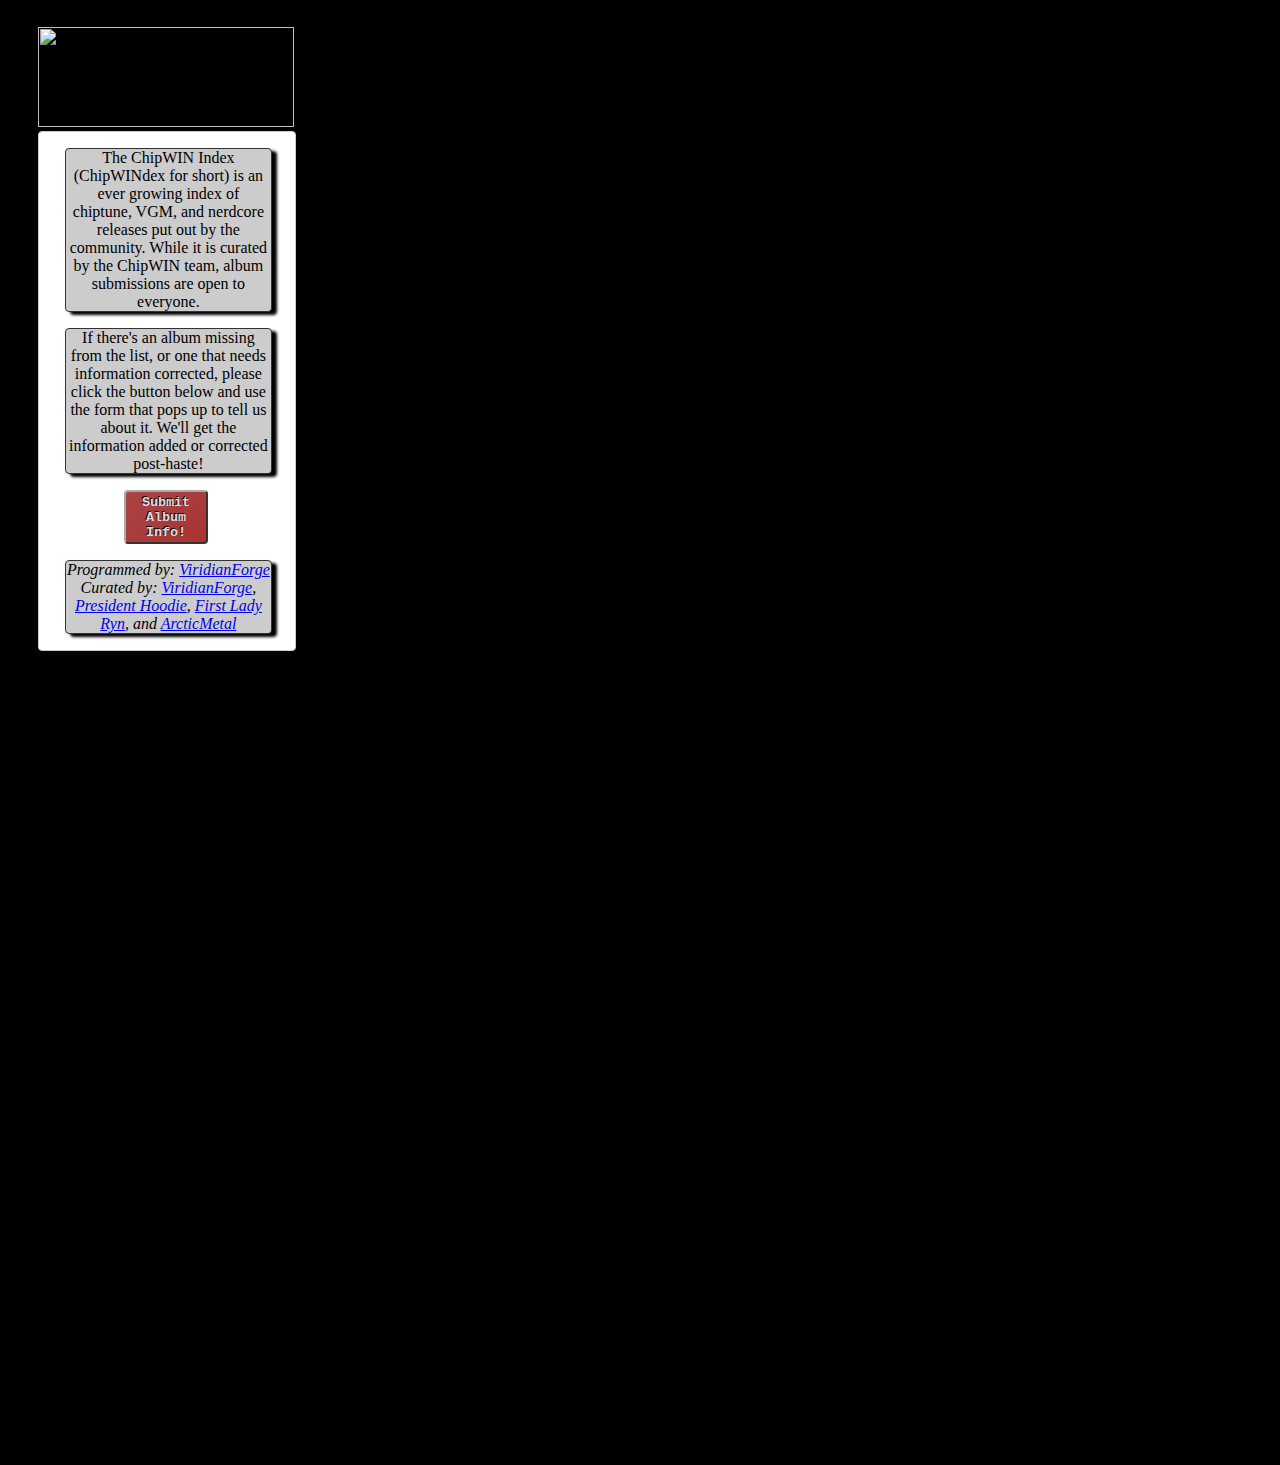
==== chipwindex.html @ 770d7ae6 "Beginning of switch over to Chipwindex messaging" ====
<!DOCTYPE html>

<html>
<head>
    <meta http-equiv="Content-Type" content="text/html; charset=utf-8" />
    <title>ChipWIN Index</title>
    <link rel="stylesheet" id='dataTables-css' media="all" href="Css/jquery.dataTables.min.css"/>
	<link rel="stylesheet" id='chipchart-css' media="all" href="Css/chipchart.min.css"/>
	<link rel="stylesheet" id='jqui-main' media="all" href="Css/jquery-ui.min.css"/>
	<link rel="stylesheet" id='jqui-struct' media="all" href="Css/jquery-ui.structure.min.css"/>
	<link rel="stylesheet" id='jqui-theme' media="all" href="Css/jquery-ui.theme.min.css"/>
    <script src="Libs/jquery-1.11.1.min.js"></script>
	<script src="Libs/jquery-ui.min.js"></script>
    <script src="Libs/jquery.dataTables.min.js"></script>
    <script src="Libs/chipchart.min.js"></script>

</head>
<body>
	<div id="banner">
		<img id="logo" src='Images/Banner.png'/>
		<div id="instructions">
			<p class="instructional">
			The ChipWIN Index (ChipWINdex for short) is an ever growing index of chiptune, VGM, and nerdcore releases put out by the community.  While it is curated by the ChipWIN team, album submissions are open to everyone.
			</p>
			<p class="instructional">
			If there's an album missing from the list, or one that needs information corrected, please
			click the button below and use the form that pops up to tell us about it.  We'll get the
			information added or corrected post-haste!
			</p>
			<button id="dialogButton">Submit Album Info!</button>
			<p id="credits">Programmed by: <a href="https://twitter.com/ViridianForge">ViridianForge</a>
			<br> 
			Curated by: <a href="https://twitter.com/ViridianForge">ViridianForge</a>, <a href="http://twitter.com/presidenthoodie">President Hoodie</a>, <a href="https://twitter.com/RynMcq">First Lady Ryn</a>, and <a href="https://soundcloud.com/arcticmetal">ArcticMetal</a>
			</p>
			
		</div>
		<div id="subDialog" title="Submit Album Info!">
			<iframe id="subForm" src="https://docs.google.com/forms/d/1vcmxB7vk5NN6uX0qSCJV73UZ6f8lvfUy0RlMBF2b05w/viewform?embedded=true" width="275" height="500" frameborder="0" marginheight="0" marginwidth="0">Loading...</iframe>
		</div>
	</div>
	
	<div id="app">
		<div id="chartdiv">
			<table id="chipcharttable" class="display" cellspacing="0">
			</table>
		</div>
	</div>
</body>
</html>
---- Css/chipchart.min.css ----
body{width:100%;height:100%;background:url("../Images/CW-Side-background-art-redux-ver2.jpg") #000000 top left repeat;}thead,th{background-color:#AA3333;font-weight:bold;color:#dddddd;text-align:center;font-family:'Courier New',courier,monospace;text-shadow:#000000 -1px -1px;}div#banner{position:absolute;width:20%;top:3%;left:3%;}div#app{position:absolute;margin-left:1%;width:80%;top:3%;left:25%;}div#chartdiv{position:relative;text-align:right;width:90%;top:0%;left:0%;}img#logo{position:relative;width:100%;height:100px;}div#instructions{position:relative;width:100%;top:20%;left:0%;background:#ffffff;border:1px solid #cccccc;border-radius:4px;color:#000000;}.instructional{position:relative;left:10%;width:80%;background:#cccccc;text-align:center;border:1px solid #333333;border-radius:4px;box-shadow:5px 3px 3px #000000;}p#credits{position:relative;left:10%;width:80%;background:#cccccc;border:1px solid #333333;border-radius:4px;box-shadow:5px 3px 3px #000000;font-style:italic;text-align:center;}button#dialogButton{position:relative;padding:1%;background:linear-gradient(to bottom right,#AA4444,#AA3333);font-family:'Courier New',courier,monospace;font-weight:bold;color:#dddddd;text-shadow:#000000 -1px -1px;border-top:2px solid #aaaaaa;border-left:2px solid #aaaaaa;border-right:2px solid #333333;border-bottom:2px solid #333333;border-radius:4px;width:33%;left:33%;}button#dialogButton:active{background:linear-gradient(to bottom right,#AA3333,#AA4444);border-top:2px solid #333333;border-left:2px solid #333333;border-right:2px solid #999999;border-bottom:2px solid #999999;}
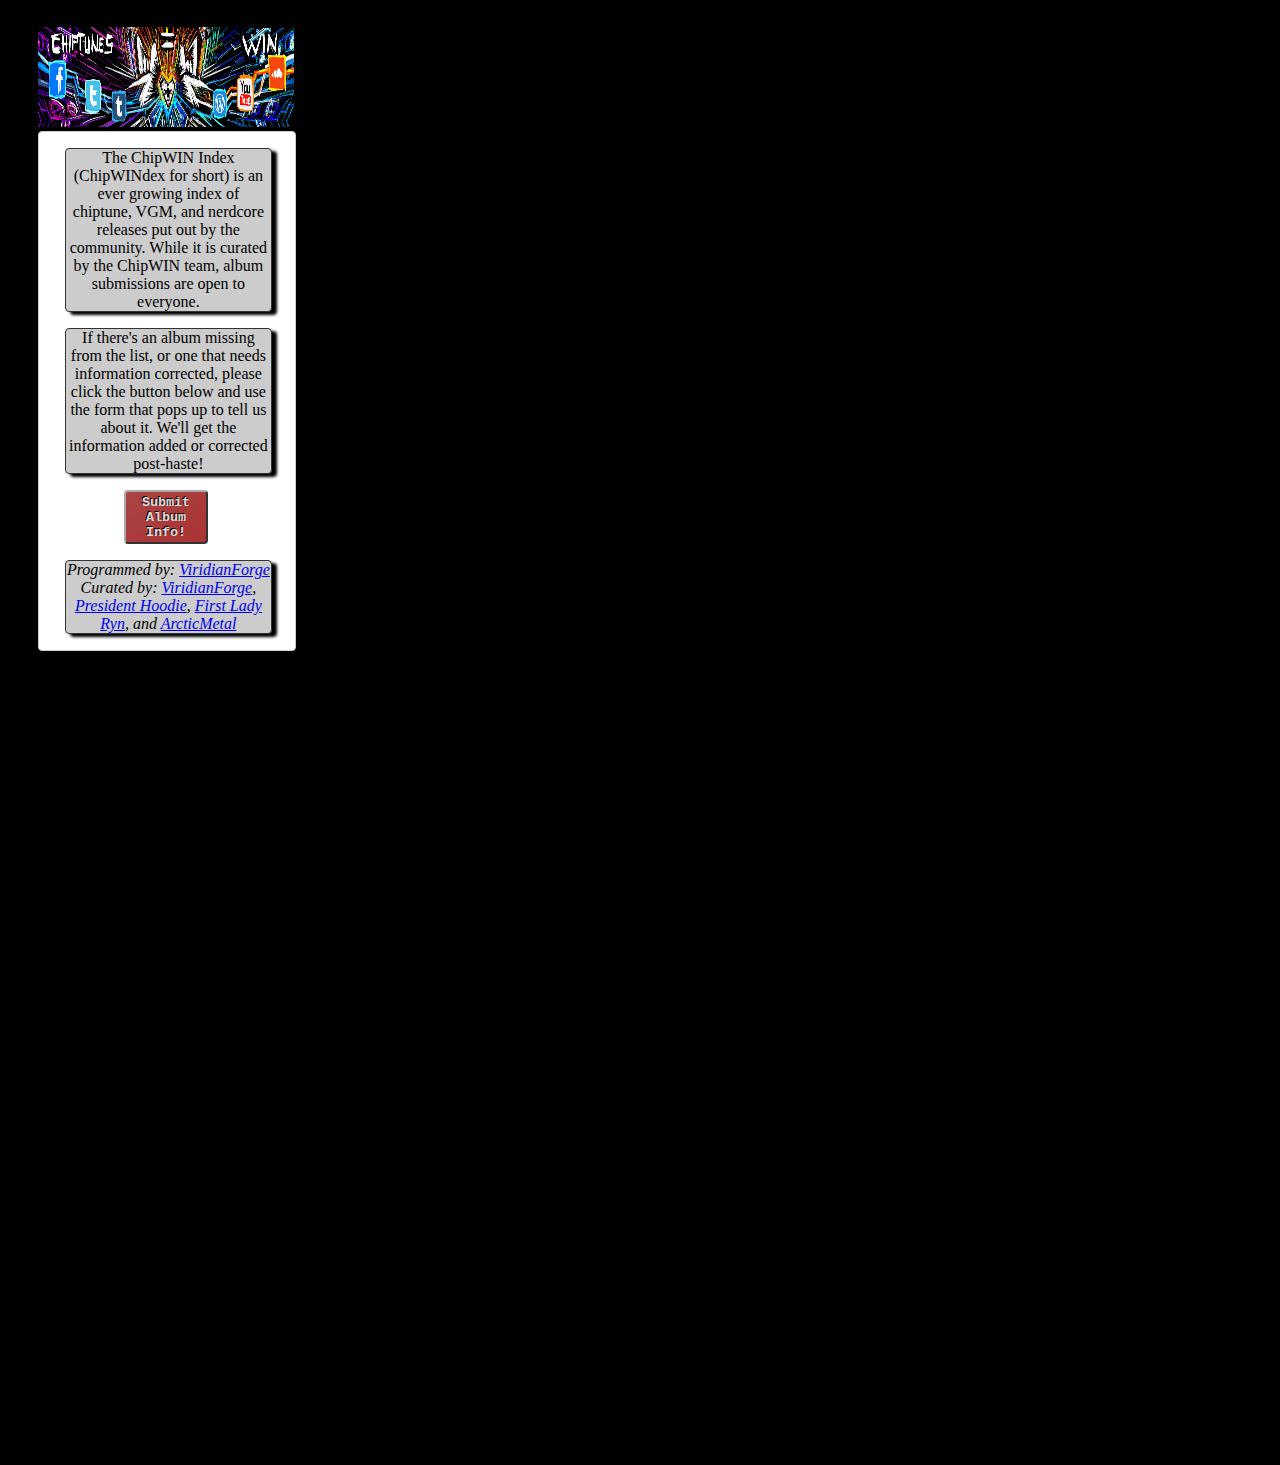
==== commit 75d86753: "Replacing favico with Nate's awesome new art" ====
--- a/chipwindex.html
+++ b/chipwindex.html
@@ -4,6 +4,7 @@
 <head>
     <meta http-equiv="Content-Type" content="text/html; charset=utf-8" />
     <title>ChipWIN Index</title>
+	<link rel="icon" type="image/png" href="Images/Button_Index.PNG" >
     <link rel="stylesheet" id='dataTables-css' media="all" href="Css/jquery.dataTables.min.css"/>
 	<link rel="stylesheet" id='chipchart-css' media="all" href="Css/chipchart.min.css"/>
 	<link rel="stylesheet" id='jqui-main' media="all" href="Css/jquery-ui.min.css"/>
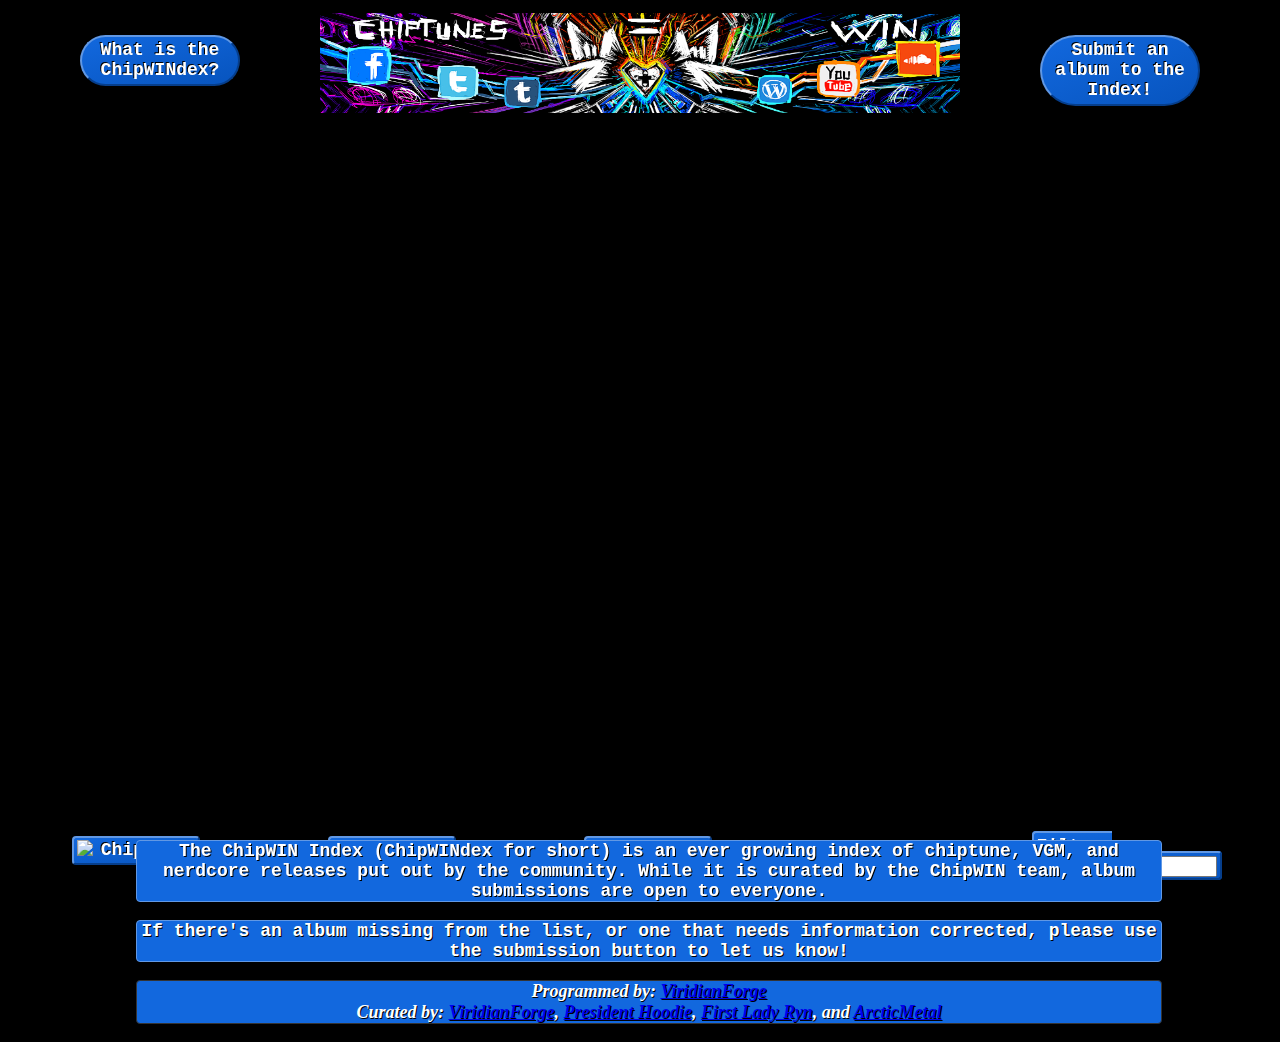
==== commit aaafa9dc: "Changing up the capitalization on the chipwindex" ====
--- a/chipwindex.html
+++ b/chipwindex.html
@@ -3,48 +3,75 @@
 <html>
 <head>
     <meta http-equiv="Content-Type" content="text/html; charset=utf-8" />
-    <title>ChipWIN Index</title>
+    <title>ChipWINdex</title>
 	<link rel="icon" type="image/png" href="Images/Button_Index.PNG" >
-    <link rel="stylesheet" id='dataTables-css' media="all" href="Css/jquery.dataTables.min.css"/>
-	<link rel="stylesheet" id='chipchart-css' media="all" href="Css/chipchart.min.css"/>
+    <link rel="stylesheet" id='dataTables-css' media="all" href="Css/jquery.dataTables.testing.css"/>
+	<link rel="stylesheet" id='chipchart-css' media="all" href="Css/chipchart.css"/>
 	<link rel="stylesheet" id='jqui-main' media="all" href="Css/jquery-ui.min.css"/>
 	<link rel="stylesheet" id='jqui-struct' media="all" href="Css/jquery-ui.structure.min.css"/>
 	<link rel="stylesheet" id='jqui-theme' media="all" href="Css/jquery-ui.theme.min.css"/>
+	<link rel="stylesheet" id='jscroll-theme' media="all" href="Css/jquery.jscrollpane.css"/>
+	<link rel="stylesheet" id='responsive-css' media="all" grep="Css/dataTables.responsive.css"/>
     <script src="Libs/jquery-1.11.1.min.js"></script>
 	<script src="Libs/jquery-ui.min.js"></script>
     <script src="Libs/jquery.dataTables.min.js"></script>
-    <script src="Libs/chipchart.min.js"></script>
+	<script src="Libs/jquery.jscrollpane.min.js"></script>
+	<script src="Libs/jquery.mousewheel.js"></script>
+	<script src="Libs/dataTables.responsive.js"></script>
+    <script src="Libs/chipwindex.js"></script>
 
 </head>
 <body>
-	<div id="banner">
-		<img id="logo" src='Images/Banner.png'/>
-		<div id="instructions">
+	<div id="header">
+		<div id="about-container">
+			<button id="aboutButton" class="headerControl">What is the ChipWINdex?</button>
+		</div>
+		<div id="logo-container">
+			<a href="http://chiptuneswin.com"><img id="logo" src='Images/Banner.png'/></a>
+		</div>
+		<div id="submit-container">
+			<button id="submitButton" class="headerControl">Submit an album to the Index!</button>
+		</div>
+	</div>
+	
+	<div id="app">
+		<div id="chartdiv">
+			<table id="chipwindex" class="display" cellspacing="0">
+			</table>
+		</div>
+	</div>
+	
+	<div id="footer">
+		<div id="chiptune-container">
+			<button id="chiptune" class="controlUnselected" onclick="toggleFilter('#chiptune','chiptunes');"><img style="float:left;" src="Images/chiptune.png">Chiptune</img></button>
+		</div>
+		<div id="nerdcore-container">
+			<button id="nerdcore" class="controlUnselected" onclick="toggleFilter('#nerdcore','nerdcore');"><img style="float:left;" src="Images/nerdcore.png">Nerdcore</img></button>
+		</div>
+		<div id="vgm-container">
+			<button id="VGM" class="controlUnselected" onclick="toggleFilter('#VGM','VGM');"><img style="float:left;" height=20 width=20 src="Images/VGM.png">VGM</img></button>
+		</div>
+		<div id="search-container">
+			<label id="filterLabel">Filter: <input id="filterField" name="filter" type="search" /></label>
+		</div>
+	</div>
+	
+	<div id="subDialog" title="Submit Album Info!">
+		<iframe id="subForm" src="https://docs.google.com/forms/d/1vcmxB7vk5NN6uX0qSCJV73UZ6f8lvfUy0RlMBF2b05w/viewform?embedded=true" width="275" height="500" frameborder="0" marginheight="0" marginwidth="0">Loading...</iframe>
+	</div>
+	
+	<div id="aboutDialog" title="About the ChipWINdex...">
 			<p class="instructional">
 			The ChipWIN Index (ChipWINdex for short) is an ever growing index of chiptune, VGM, and nerdcore releases put out by the community.  While it is curated by the ChipWIN team, album submissions are open to everyone.
 			</p>
 			<p class="instructional">
 			If there's an album missing from the list, or one that needs information corrected, please
-			click the button below and use the form that pops up to tell us about it.  We'll get the
-			information added or corrected post-haste!
+			use the submission button to let us know!
 			</p>
-			<button id="dialogButton">Submit Album Info!</button>
 			<p id="credits">Programmed by: <a href="https://twitter.com/ViridianForge">ViridianForge</a>
 			<br> 
-			Curated by: <a href="https://twitter.com/ViridianForge">ViridianForge</a>, <a href="http://twitter.com/presidenthoodie">President Hoodie</a>, <a href="https://twitter.com/RynMcq">First Lady Ryn</a>, and <a href="https://soundcloud.com/arcticmetal">ArcticMetal</a>
+			Curated by: <a href="https://twitter.com/ViridianForge">ViridianForge</a>, <a href="http://twitter.com/presidenthoodie">President Hoodie</a>, <a href="https://twitter.com/RynMcq">First Lady Ryn</a>, and <a href="https://soundcloud.com/arcticmetal"				>ArcticMetal</a>
 			</p>
-			
-		</div>
-		<div id="subDialog" title="Submit Album Info!">
-			<iframe id="subForm" src="https://docs.google.com/forms/d/1vcmxB7vk5NN6uX0qSCJV73UZ6f8lvfUy0RlMBF2b05w/viewform?embedded=true" width="275" height="500" frameborder="0" marginheight="0" marginwidth="0">Loading...</iframe>
-		</div>
-	</div>
-	
-	<div id="app">
-		<div id="chartdiv">
-			<table id="chipcharttable" class="display" cellspacing="0">
-			</table>
-		</div>
 	</div>
 </body>
 </html>
--- a/Css/chipchart.css
+++ b/Css/chipchart.css
@@ -0,0 +1,290 @@
+/*
+* Chipchart Page styles
+*/
+
+/*
+* Hide the default search box for custom UI
+*/
+.dataTables_filter{
+	display: none;
+}
+
+/*
+* Set background image
+*/
+body{
+	width: 100%;
+	height: 100%;
+	background: url("../Images/CW-Side-background-art-redux-ver2.jpg") #000000 top left repeat;
+}
+
+thead, th {
+	background-color: #9C0400;
+	font-weight: bold;
+	color: #ffffff;
+	text-align: center;
+	font-family: 'Courier New', courier, monospace;
+	text-shadow: #000000 -1px -1px;
+	border-top: 2px solid #000000;
+	border-left: 1px solid #000000;
+	border-right: 1px solid #000000;
+}
+
+tr{
+	text-align: center;
+	font-family: Tahoma, Geneva, sans-serif;
+}
+
+/* Logo Bar positioning and styling */
+
+div#header{
+	position: absolute;
+	width: 100%;
+	height: 10%;
+	top: 0%;
+	left: 0%;
+}
+
+div#about-container{
+	position: absolute;
+	display: block;
+	width: 25%;
+	left: 0%;
+	top: 25%;
+	padding-top: 1%;
+}
+
+div#logo-container{
+	position: absolute;
+	display: block;
+	width: 50%;
+	left: 25%;
+	padding-top: 1%;
+}
+
+div#submit-container{
+	position: absolute;
+	display: block;
+	width: 25%;
+	left: 75%;
+	top: 25%;
+	padding-top: 1%;
+}
+
+div#app{
+	position: absolute;
+	width: 100%;
+	height: 80%;
+	top: 10%;
+}
+
+div#footer{
+	position: absolute;
+	width: 100%;
+	height: 10%;
+	top:90%;
+}
+
+div#chiptune-container{
+	position: absolute;
+	display: block;
+	width: 20%;
+	left: 0%;
+	padding-top: 2%;
+}
+
+div#nerdcore-container{
+	position: absolute;
+	display: block;
+	width: 20%;
+	left: 20%;
+	padding-top: 2%;
+}
+
+div#vgm-container{
+	position: absolute;
+	display: block;
+	width: 20%;
+	left: 40%;
+	padding-top: 2%;
+}
+
+div#search-container{
+	position: absolute;
+	display: block;
+	width: 20%;
+	left: 80%;
+	padding-top: 2%;
+}
+
+label#filterLabel{
+	position:relative;
+	padding: 1%;
+	top: 25%;
+	background: linear-gradient(to bottom right, #1268DE, #0754BE);
+	font-family: 'Courer New', courier, monospace;
+	font-weight: bold;
+	font-size: large;
+	color: #ffffff;
+	text-shadow: #000000 1px 1px;
+	border-top: 2px solid #6198E4;
+	border-left: 2px solid #6198E4;
+	border-right: 2px solid #063E8B;
+	border-bottom: 2px solid #063E8B;
+	border-radius: 4px;
+}
+
+.headerControl {
+	position: relative;
+	padding: 1%;
+	width: 50%;
+	height: 50%;
+	left: 25%;
+	top: 25%;
+	background: linear-gradient(to bottom right, #1268DE, #0754BE);
+	font-family: 'Courier New', courier, monospace;
+	font-weight: bold;
+	font-size: large;
+	color: #ffffff;
+	text-shadow: #000000 -1px -1px;
+	border-top: 2px solid #6198E4;
+	border-left: 2px solid #6198E4;
+	border-right: 2px solid #063E8B;
+	border-bottom: 2px solid #063E8B;
+	border-radius: 180px;
+}
+
+.headerControl:active{
+	background: linear-gradient(to bottom right, #0754BE, #1268DE);
+	text-shadow: #000000 1px 1px;
+	border-top: 2px solid #063E8B;
+	border-left: 2px solid #063E8B;
+	border-right: 2px solid #6198E4;
+	border-bottom: 2px solid #6198E4;
+}
+
+.controlUnselected {
+	position: relative;
+	padding: 1%;
+	width: 50%;
+	height: 50%;
+	left: 25%;
+	background: linear-gradient(to bottom right, #1268DE, #0754BE);
+	font-family: 'Courier New', courier, monospace;
+	font-weight: bold;
+	font-size: large;
+	color: #ffffff;
+	text-shadow: #000000 -1px -1px;
+	border-top: 2px solid #6198E4;
+	border-left: 2px solid #6198E4;
+	border-right: 2px solid #063E8B;
+	border-bottom: 2px solid #063E8B;
+	border-radius: 4px;
+}
+
+.controlSelected{
+	position: relative;
+	padding: 1%;
+	width: 50%;
+	height: 50%;
+	left: 25%;
+	font-family: 'Courier New', courier, monospace;
+	font-weight: bold;
+	font-size: large;
+	color: #ffffff;
+	text-shadow: #000000 1px 1px;
+	background: linear-gradient(to bottom right, #0754BE, #1268DE);
+	border-top: 2px solid #063E8B;
+	border-left: 2px solid #063E8B;
+	border-right: 2px solid #6198E4;
+	border-bottom: 2px solid #6198E4;
+	border-radius: 4px;
+	box-shadow: 0 0 2em #FF891C;
+}
+
+/* Table positioning and styling */
+
+div#chartdiv{
+	position: relative;
+	text-align: right;
+	width: 90%;
+	left: 5%;
+	padding-top: 2.5%;
+	overflow: auto;
+}
+
+img#logo{
+	position:relative;
+	width: 100%;
+	height: 100px;
+}
+
+/* Instruction positioning and styling */
+
+div#instructions{
+	position: relative;
+	width: 100%;
+	top: 20%;
+	left: 0%;
+	background: #ffffff;
+	border: 1px solid #cccccc;
+	border-radius: 4px;
+	color: #000000;
+}
+
+.instructional{
+	position: relative;
+	left: 10%;
+	width: 80%;
+	background: #1268DE;
+	font-family: 'Courier New', courier, monospace;
+	font-weight: bold;
+	font-size: large;
+	color: #ffffff;
+	text-shadow: #000000 1px 1px;
+	text-align: center;
+	border: 1px solid #6198E4;
+	border-radius: 4px;
+}
+
+p#credits{
+	position: relative;
+	left: 10%;
+	width: 80%;
+	background: #1268DE;
+	font-weight: bold;
+	font-size: large;
+	color: #ffffff;
+	text-shadow: #000000 1px 1px;
+	text-align: center;
+	border: 1px solid #333333;
+	border-radius: 4px;
+	box-shadow: 5px 3px 3px #000000;
+	font-style: italic;
+	text-align: center;
+}
+
+button#dialogButton{
+	position: relative;
+	padding: 1%;
+	background: linear-gradient(to bottom right, #AA4444, #AA3333);
+	font-family: 'Courier New', courier, monospace;
+	font-weight: bold;
+	color: #dddddd;
+	text-shadow: #000000 -1px -1px;
+	border-top: 2px solid #aaaaaa;
+	border-left: 2px solid #aaaaaa;
+	border-right: 2px solid #333333;
+	border-bottom: 2px solid #333333;
+	border-radius: 4px;
+	width: 33%;
+	left: 33%;
+}
+
+button#dialogButton:active{
+	background: linear-gradient(to bottom right, #AA3333, #AA4444);
+	border-top: 2px solid #333333;
+	border-left: 2px solid #333333;
+	border-right: 2px solid #999999;
+	border-bottom: 2px solid #999999;
+}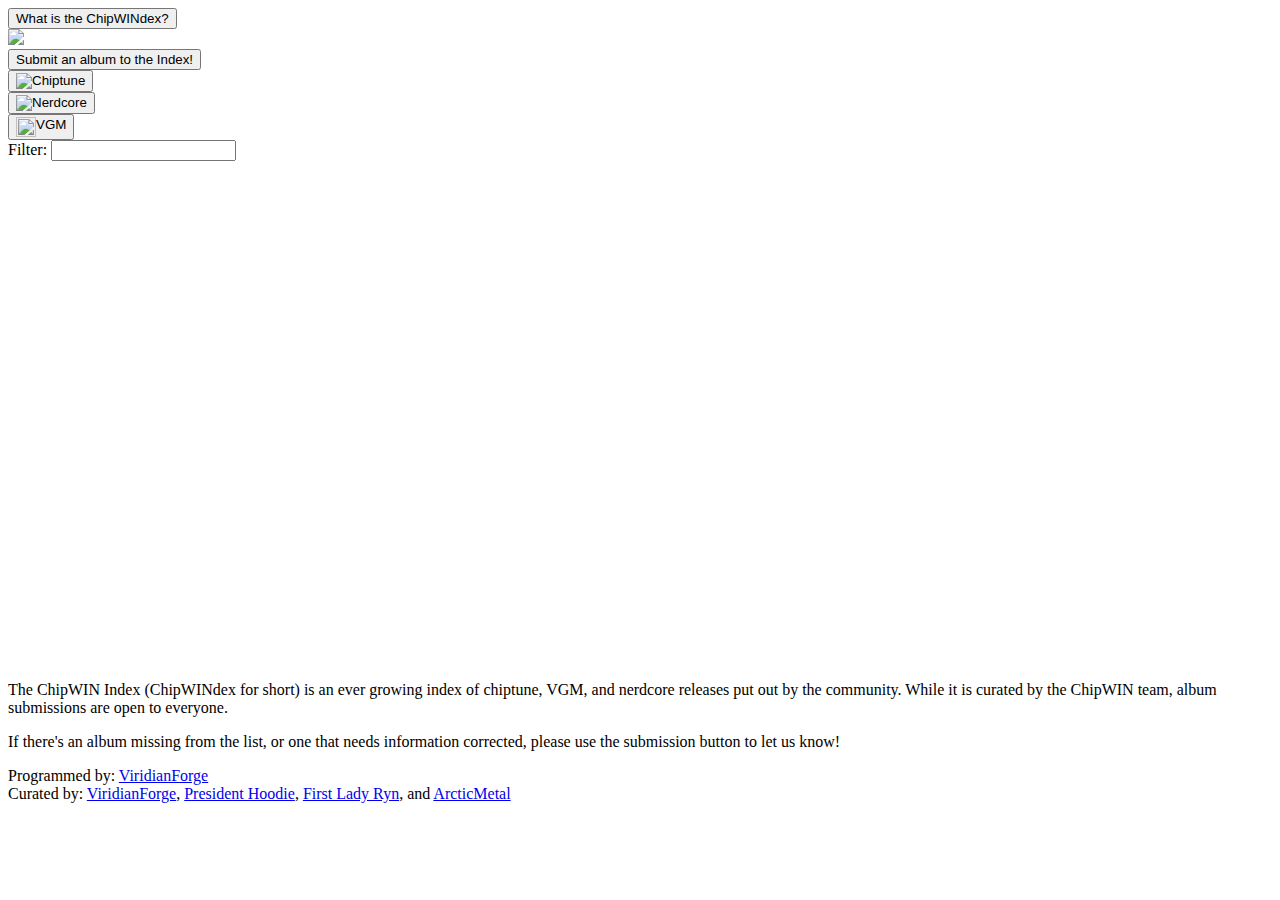
==== commit 26697eba: "Updating background and Logo for the Volume 4 release" ====
--- a/chipwindex.html
+++ b/chipwindex.html
@@ -4,21 +4,21 @@
 <head>
     <meta http-equiv="Content-Type" content="text/html; charset=utf-8" />
     <title>ChipWINdex</title>
-	<link rel="icon" type="image/png" href="Images/Button_Index.PNG" >
-    <link rel="stylesheet" id='dataTables-css' media="all" href="Css/jquery.dataTables.testing.css"/>
-	<link rel="stylesheet" id='chipchart-css' media="all" href="Css/chipchart.css"/>
-	<link rel="stylesheet" id='jqui-main' media="all" href="Css/jquery-ui.min.css"/>
-	<link rel="stylesheet" id='jqui-struct' media="all" href="Css/jquery-ui.structure.min.css"/>
-	<link rel="stylesheet" id='jqui-theme' media="all" href="Css/jquery-ui.theme.min.css"/>
-	<link rel="stylesheet" id='jscroll-theme' media="all" href="Css/jquery.jscrollpane.css"/>
-	<link rel="stylesheet" id='responsive-css' media="all" grep="Css/dataTables.responsive.css"/>
-    <script src="Libs/jquery-1.11.1.min.js"></script>
-	<script src="Libs/jquery-ui.min.js"></script>
-    <script src="Libs/jquery.dataTables.min.js"></script>
-	<script src="Libs/jquery.jscrollpane.min.js"></script>
-	<script src="Libs/jquery.mousewheel.js"></script>
-	<script src="Libs/dataTables.responsive.js"></script>
-    <script src="Libs/chipwindex.js"></script>
+	<link rel="icon" type="image/png" href="images/Button_Index.PNG" >
+    <link rel="stylesheet" id='dataTables-css' media="all" href="css/jquery.dataTables.testing.css"/>
+	<link rel="stylesheet" id='chipchart-css' media="all" href="css/chipchart.css"/>
+	<link rel="stylesheet" id='jqui-main' media="all" href="css/jquery-ui.min.css"/>
+	<link rel="stylesheet" id='jqui-struct' media="all" href="css/jquery-ui.structure.min.css"/>
+	<link rel="stylesheet" id='jqui-theme' media="all" href="css/jquery-ui.theme.min.css"/>
+	<link rel="stylesheet" id='jscroll-theme' media="all" href="css/jquery.jscrollpane.css"/>
+	<link rel="stylesheet" id='responsive-css' media="all" grep="css/dataTables.responsive.css"/>
+    <script src="libs/jquery-1.11.1.min.js"></script>
+	<script src="libs/jquery-ui.min.js"></script>
+    <script src="libs/jquery.dataTables.min.js"></script>
+	<script src="libs/jquery.jscrollpane.min.js"></script>
+	<script src="libs/jquery.mousewheel.js"></script>
+	<script src="libs/dataTables.responsive.js"></script>
+    <script src="libs/chipwindex.js"></script>
 
 </head>
 <body>
@@ -27,7 +27,7 @@
 			<button id="aboutButton" class="headerControl">What is the ChipWINdex?</button>
 		</div>
 		<div id="logo-container">
-			<a href="http://chiptuneswin.com"><img id="logo" src='Images/Banner.png'/></a>
+			<a href="http://chiptuneswin.com"><img id="logo" src='images/Banner.png'/></a>
 		</div>
 		<div id="submit-container">
 			<button id="submitButton" class="headerControl">Submit an album to the Index!</button>
@@ -43,13 +43,13 @@
 	
 	<div id="footer">
 		<div id="chiptune-container">
-			<button id="chiptune" class="controlUnselected" onclick="toggleFilter('#chiptune','chiptunes');"><img style="float:left;" src="Images/chiptune.png">Chiptune</img></button>
+			<button id="chiptune" class="controlUnselected" onclick="toggleFilter('#chiptune','chiptunes');"><img style="float:left;" src="images/chiptune.png">Chiptune</img></button>
 		</div>
 		<div id="nerdcore-container">
-			<button id="nerdcore" class="controlUnselected" onclick="toggleFilter('#nerdcore','nerdcore');"><img style="float:left;" src="Images/nerdcore.png">Nerdcore</img></button>
+			<button id="nerdcore" class="controlUnselected" onclick="toggleFilter('#nerdcore','nerdcore');"><img style="float:left;" src="images/nerdcore.png">Nerdcore</img></button>
 		</div>
 		<div id="vgm-container">
-			<button id="VGM" class="controlUnselected" onclick="toggleFilter('#VGM','VGM');"><img style="float:left;" height=20 width=20 src="Images/VGM.png">VGM</img></button>
+			<button id="VGM" class="controlUnselected" onclick="toggleFilter('#VGM','VGM');"><img style="float:left;" height=20 width=20 src="images/VGM.png">VGM</img></button>
 		</div>
 		<div id="search-container">
 			<label id="filterLabel">Filter: <input id="filterField" name="filter" type="search" /></label>
